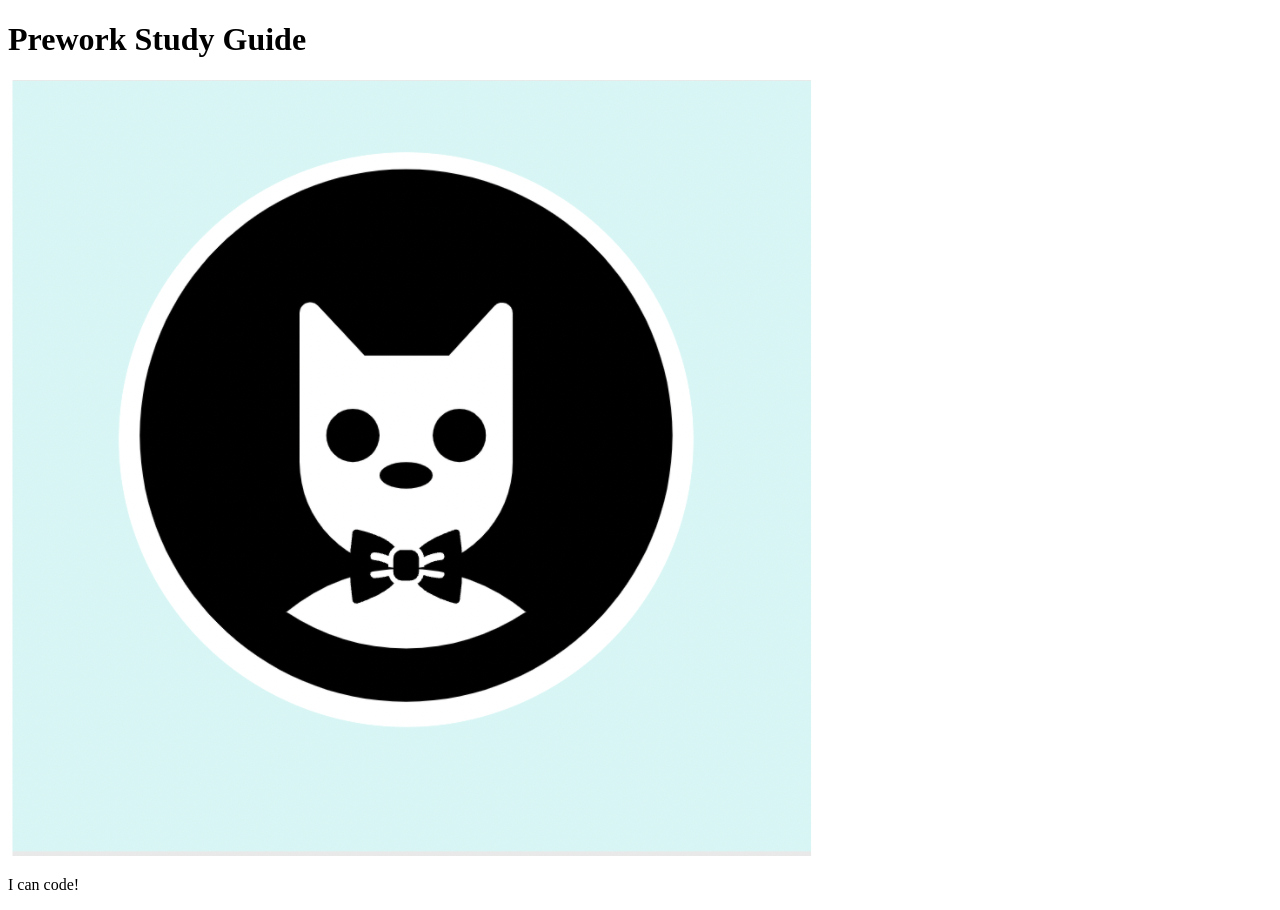
==== prework-study-guide/index.html @ ac35cadf "fixed bug in html main file header" ====
<!DOCTYPE html>
<html lang="en">
  <head>
    <meta charset="UTF-8" />
    <meta http-equiv="X-UA-Compatible" content="IE=edge" />
    <meta name="viewport" content="width=device-width, initial-scale=1.0" />
    <title>Prework Study Guide</title>
  </head>
  <body>
    <header id="header">
      <h1>Prework Study Guide</h1>
      <img src="./assets/bowtie-cat.png" alt="Profile image of cat wearing a bow tie." />
    </header>
    <main>
      <!-- Student code goes here -->
    </main>

    <footer>
      <p>I can code!</p>
    </footer>
  </body>
</html>
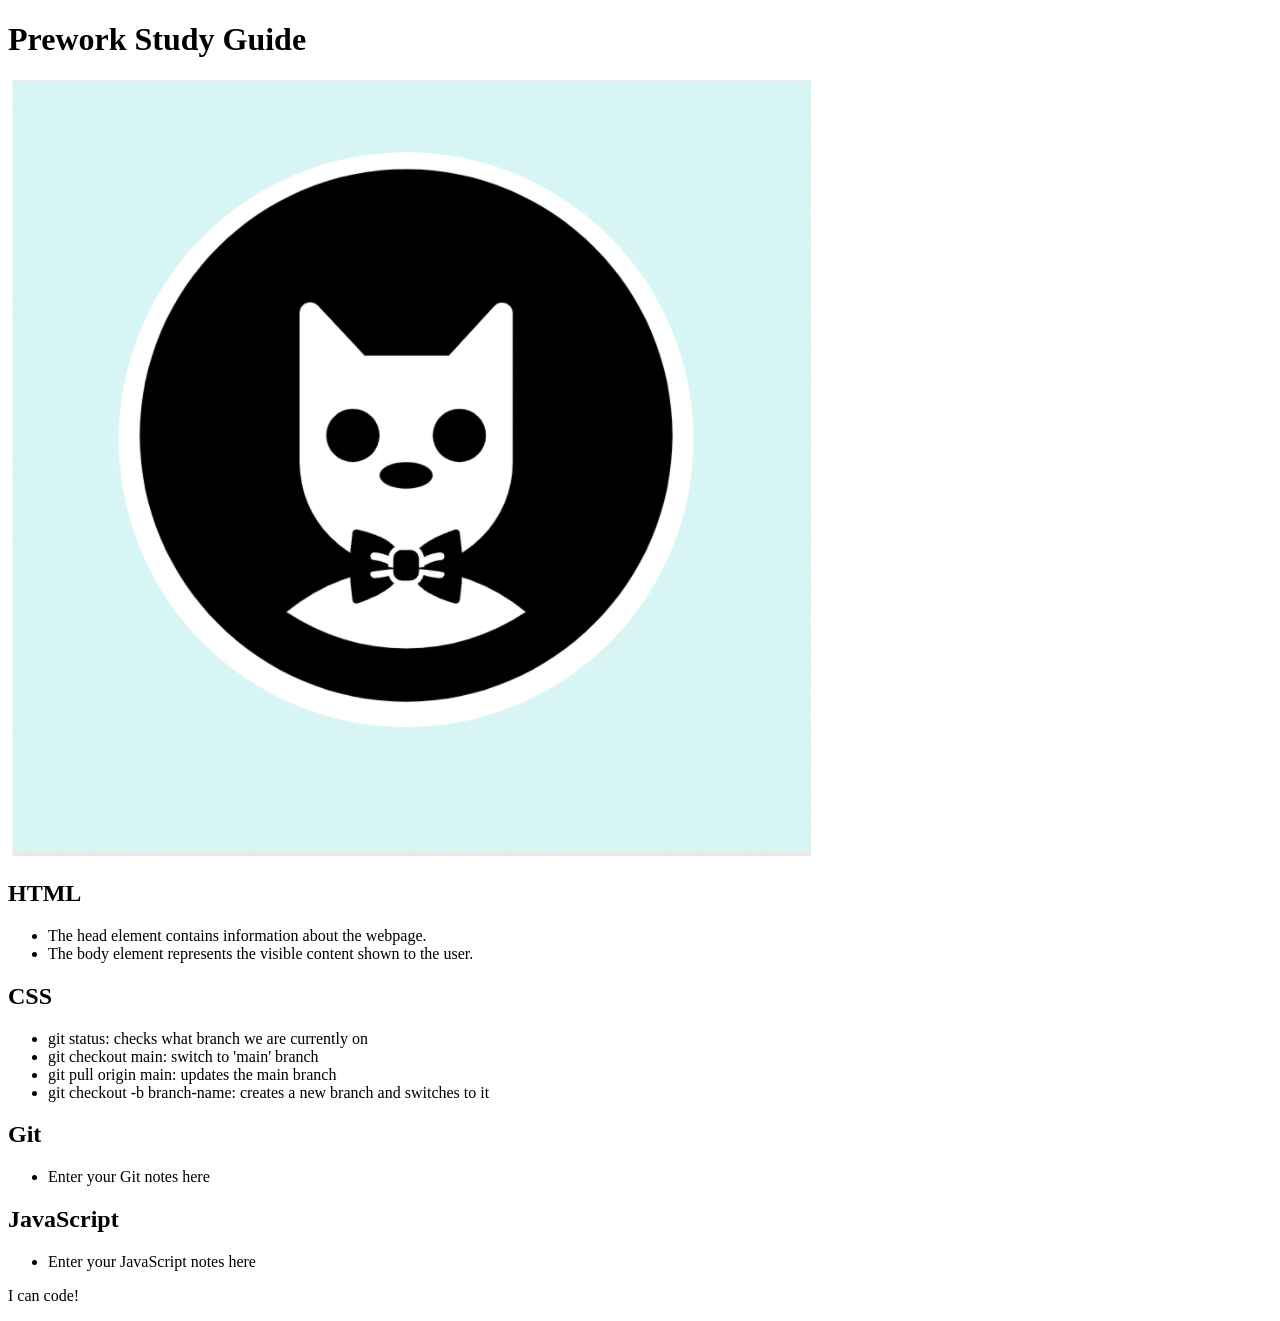
==== commit 3aa9d986: "added code to HTML file" ====
--- a/prework-study-guide/index.html
+++ b/prework-study-guide/index.html
@@ -12,7 +12,45 @@
       <img src="./assets/bowtie-cat.png" alt="Profile image of cat wearing a bow tie." />
     </header>
     <main>
-      <!-- Student code goes here -->
+      <section class="card" id="html-section">
+      
+        <h2>HTML</h2>
+        <ul>
+          <li>The head element contains information about the webpage.</li>
+          <li>The body element represents the visible content shown to the user.</li>
+        </ul>
+
+      </section>
+
+      <section class="card" id="css-section">
+
+        <h2>CSS</h2>
+        <ul>
+          <li>git status: checks what branch we are currently on</li>
+          <li>git checkout main: switch to 'main' branch</li>
+          <li>git pull origin main: updates the main branch</li>
+          <li>git checkout -b branch-name: creates a new branch and switches to it</li>
+        </ul>
+   
+      </section>
+   
+      <section class="card" id="git-section">
+
+        <h2>Git</h2>
+        <ul>
+          <li>Enter your Git notes here</li>
+        </ul>
+   
+      </section>
+   
+      <section class="card" id="javascript-section">
+
+        <h2>JavaScript</h2>
+        <ul>
+          <li>Enter your JavaScript notes here</li>
+        </ul>
+   
+      </section>
     </main>
 
     <footer>
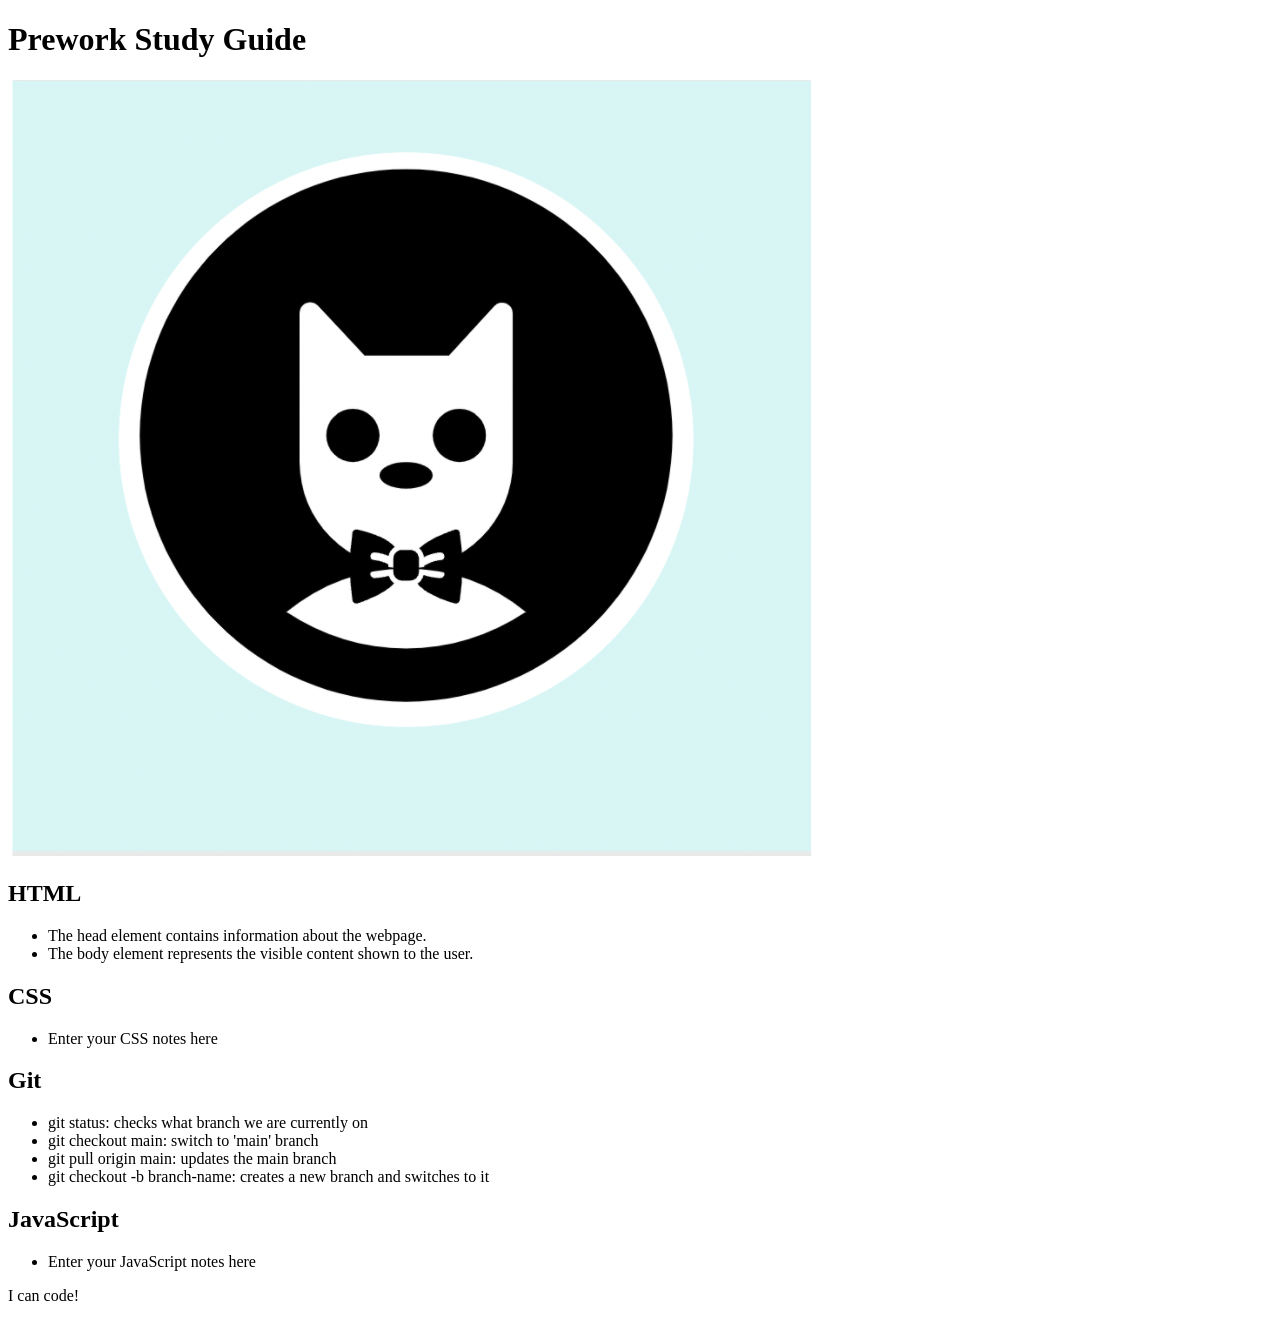
==== commit 945f30dd: "fixed CSS and Git notes order" ====
--- a/prework-study-guide/index.html
+++ b/prework-study-guide/index.html
@@ -26,10 +26,7 @@
 
         <h2>CSS</h2>
         <ul>
-          <li>git status: checks what branch we are currently on</li>
-          <li>git checkout main: switch to 'main' branch</li>
-          <li>git pull origin main: updates the main branch</li>
-          <li>git checkout -b branch-name: creates a new branch and switches to it</li>
+          <li>Enter your CSS notes here</li>
         </ul>
    
       </section>
@@ -38,7 +35,10 @@
 
         <h2>Git</h2>
         <ul>
-          <li>Enter your Git notes here</li>
+          <li>git status: checks what branch we are currently on</li>
+          <li>git checkout main: switch to 'main' branch</li>
+          <li>git pull origin main: updates the main branch</li>
+          <li>git checkout -b branch-name: creates a new branch and switches to it</li>
         </ul>
    
       </section>
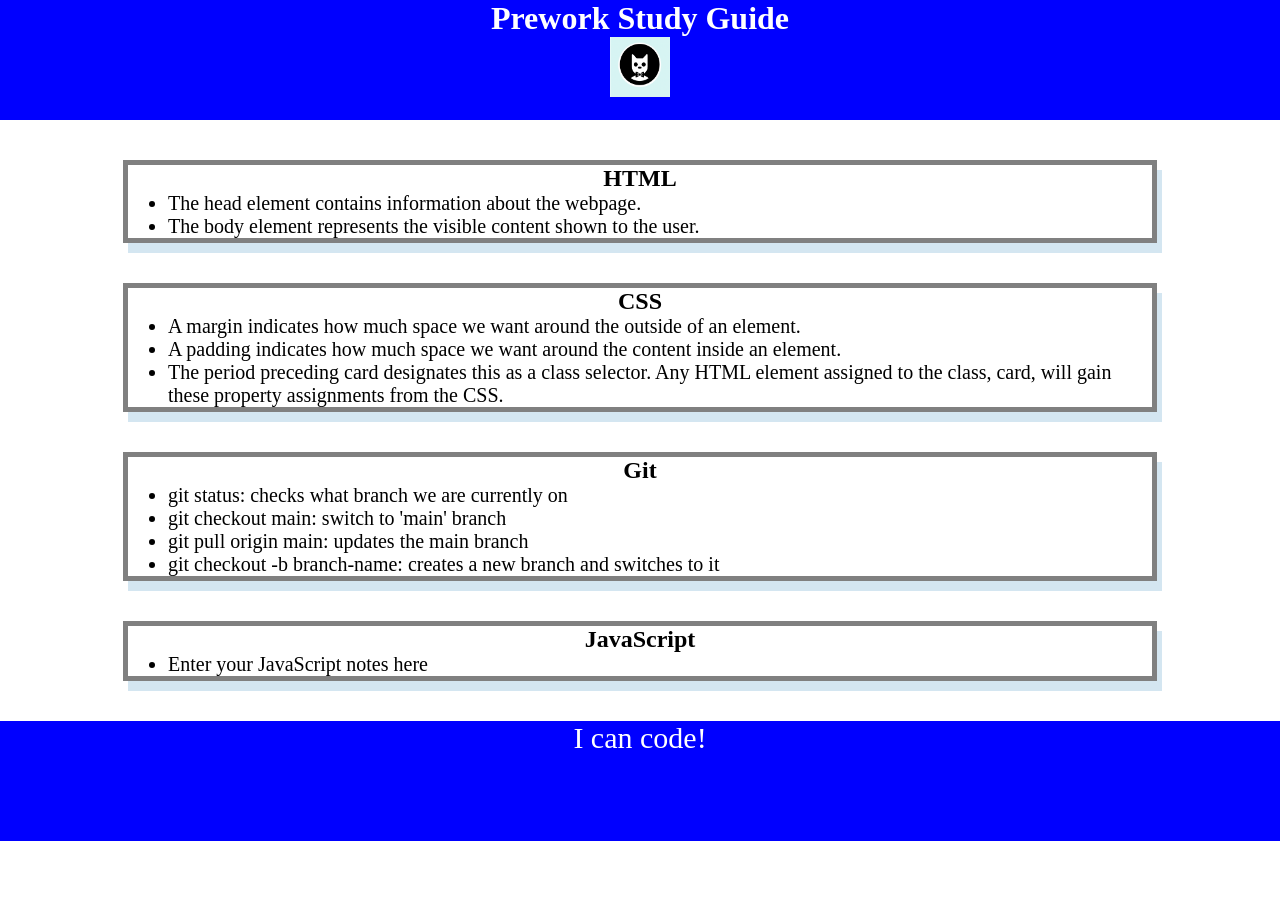
==== commit 1d277a5c: "added CSS to project" ====
--- a/prework-study-guide/index.html
+++ b/prework-study-guide/index.html
@@ -4,6 +4,7 @@
     <meta charset="UTF-8" />
     <meta http-equiv="X-UA-Compatible" content="IE=edge" />
     <meta name="viewport" content="width=device-width, initial-scale=1.0" />
+    <link rel="stylesheet" href="./assets/style.css">
     <title>Prework Study Guide</title>
   </head>
   <body>
@@ -26,7 +27,9 @@
 
         <h2>CSS</h2>
         <ul>
-          <li>Enter your CSS notes here</li>
+          <li>A margin indicates how much space we want around the outside of an element.</li>
+          <li>A padding indicates how much space we want around the content inside an element.</li>
+          <li>The period preceding card designates this as a class selector. Any HTML element assigned to the class, card, will gain these property assignments from the CSS.</li>
         </ul>
    
       </section>
--- a/prework-study-guide/assets/style.css
+++ b/prework-study-guide/assets/style.css
@@ -0,0 +1,42 @@
+* {
+    margin: 0;
+    padding: 0;
+}
+
+header,
+footer {
+    width: 100%;
+    height: 120px;
+    background-color: blue;
+    color: white;
+}
+
+h1,
+h2 {
+    text-align: center;
+}
+
+img {
+    display: block;
+    height: 60px;
+    width: 60px;
+    margin-left: auto;
+    margin-right: auto;
+}
+
+ul {
+    padding-left: 40px;
+    font-size: 20px;
+}
+
+p {
+    text-align: center;
+    font-size: 30px;
+  }
+
+.card {
+    width: 80%;
+    margin: 40px auto;
+    border: 5px solid gray;
+    box-shadow: 5px 10px #d4e6f1;
+  }
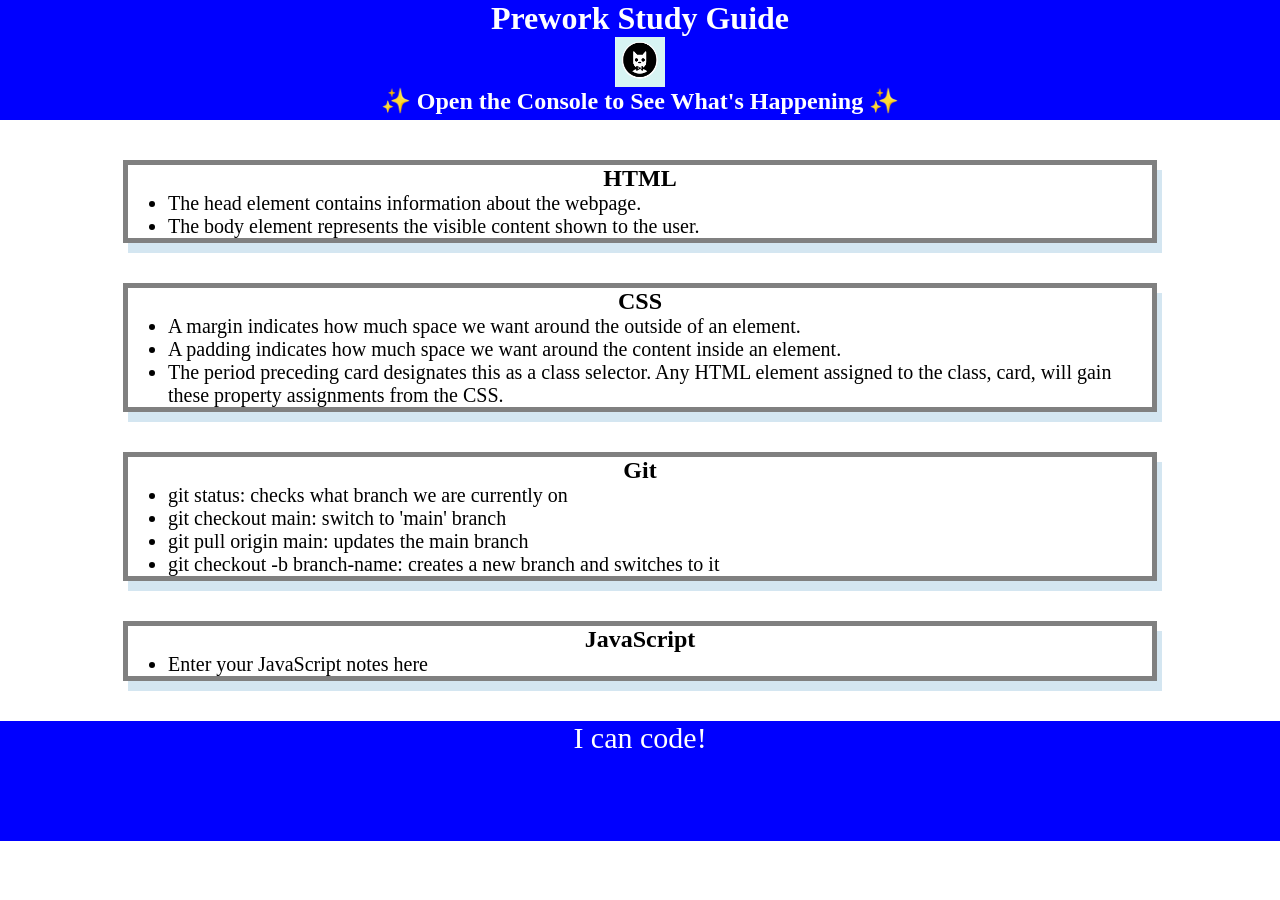
==== commit cbf29674: "Added JS script and link to index file" ====
--- a/prework-study-guide/index.html
+++ b/prework-study-guide/index.html
@@ -11,6 +11,7 @@
     <header id="header">
       <h1>Prework Study Guide</h1>
       <img src="./assets/bowtie-cat.png" alt="Profile image of cat wearing a bow tie." />
+      <h2>✨ Open the Console to See What's Happening ✨</h2>
     </header>
     <main>
       <section class="card" id="html-section">
@@ -59,5 +60,8 @@
     <footer>
       <p>I can code!</p>
     </footer>
+
+    <script src="./assets/script.js"></script>
+
   </body>
 </html>
--- a/prework-study-guide/assets/style.css
+++ b/prework-study-guide/assets/style.css
@@ -18,8 +18,8 @@
 
 img {
     display: block;
-    height: 60px;
-    width: 60px;
+    height: 50px;
+    width: 50px;
     margin-left: auto;
     margin-right: auto;
 }
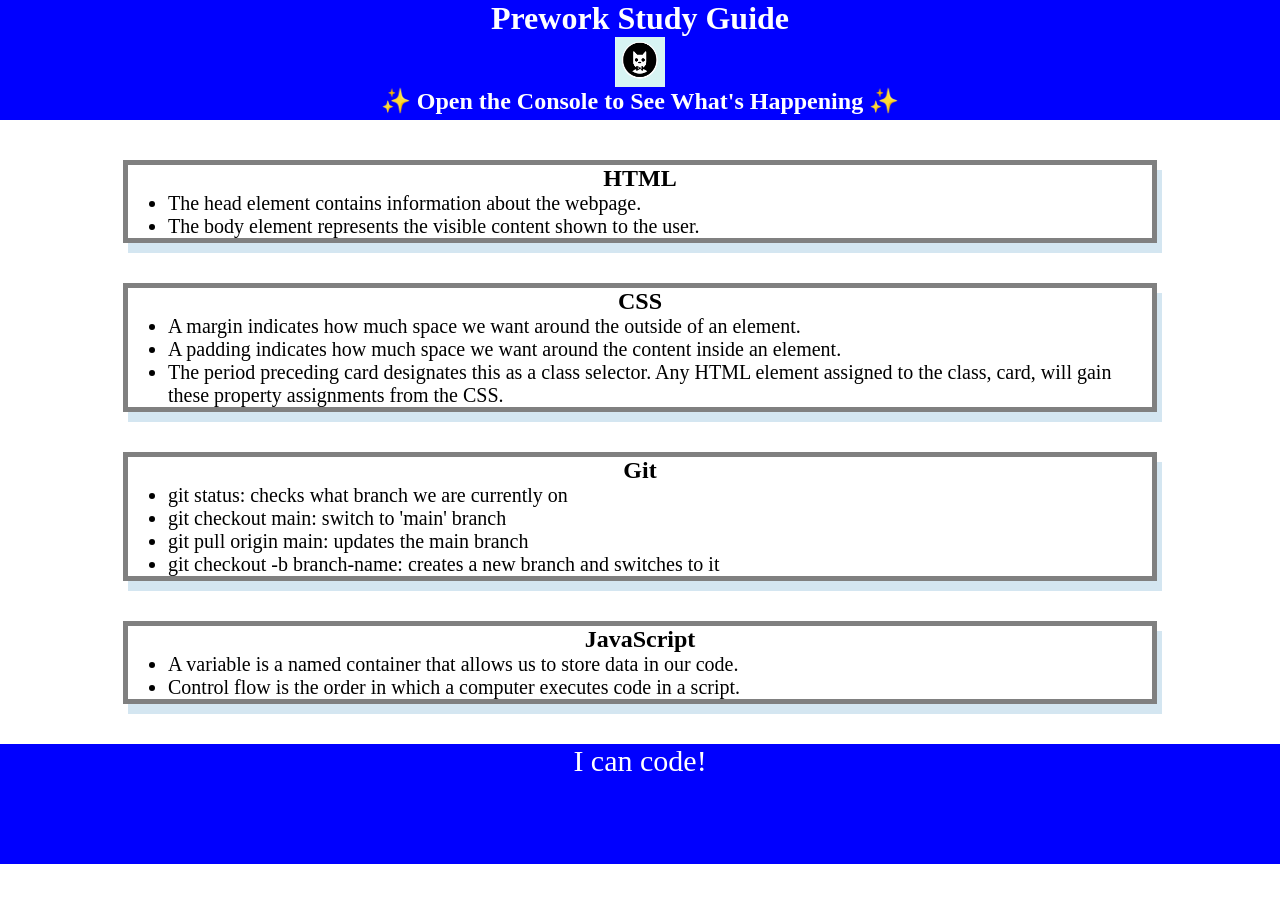
==== commit 2c97c1e6: "wrote two functions and called them in the script file" ====
--- a/prework-study-guide/index.html
+++ b/prework-study-guide/index.html
@@ -51,7 +51,8 @@
 
         <h2>JavaScript</h2>
         <ul>
-          <li>Enter your JavaScript notes here</li>
+          <li>A variable is a named container that allows us to store data in our code.</li>
+          <li>Control flow is the order in which a computer executes code in a script.</li>
         </ul>
    
       </section>
